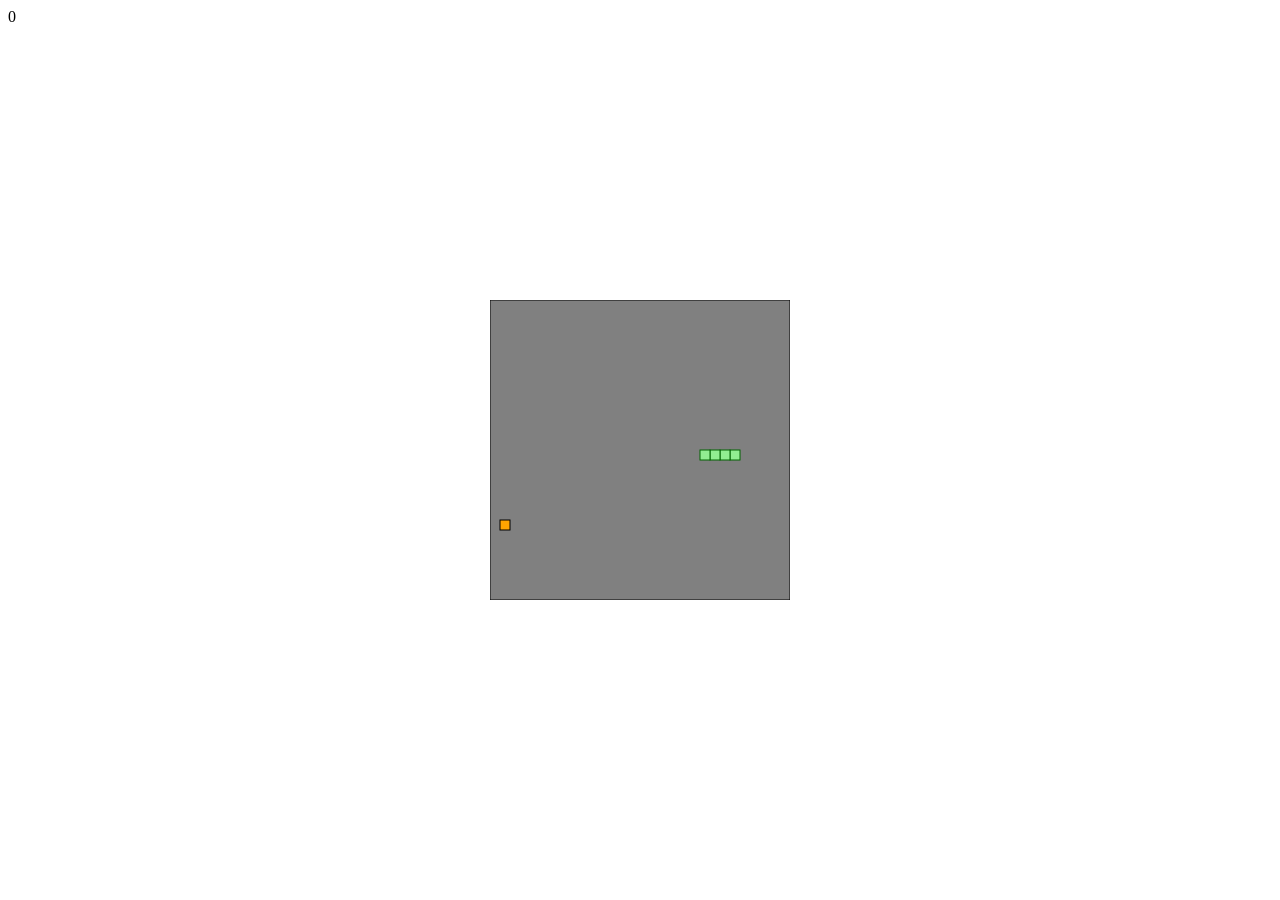
==== index.html @ 8f486625 "Alteração do nome do arquivo" ====
<!DOCTYPE html>
<head>
  <title>Welcome to Snake!</title>
</head>
<body>
  <div id="score">0</div>
  <canvas id="gameCanvas" width="300" height="300"></canvas>

  <style>
    #gameCanvas {
      position: absolute;
      top: 50%;
      left: 50%;
      transform: translate(-50%, -50%);
    }
  </style>

  <script>
    let snake = [ {x: 150, y: 150},
                  {x: 140, y: 150}, 
                  {x: 130, y: 150}, 
                  {x: 120, y: 150} ]

    let isChangingDirection = false;
    let score = 0;
    let movementX = 10;
    let movementY = 0;

    const gameCanvas = document.getElementById("gameCanvas");
    const context = gameCanvas.getContext("2d");    

    main();

    createFood();

    document.addEventListener("keydown", changeDirection);

    function main() {

      if(gameOver()){
        return
      }

      setTimeout(function onTick() {  
        isChangingDirection = false;
        clearCanvas();
        drawFood();       
        snakeMovement();
        drawSnake();

        main();
      }, 100)      
    }

    function clearCanvas() {      
      context.fillStyle = 'gray';
      context.strokeStyle = 'black';

      context.fillRect(0, 0, gameCanvas.width, gameCanvas.height);
      context.strokeRect(0, 0, gameCanvas.width, gameCanvas.height);
    }

    function snakeMovement() {
      const head = { x: snake[0].x + movementX,
                     y: snake[0].y + movementY};
      snake.unshift(head);

      const ateFood = snake[0].x === foodX && snake[0].y === foodY;
      if(ateFood) {
        score += 10;
        document.getElementById("score").innerHTML = score;
        createFood();
      }
      else{
        snake.pop();
      }      
    }

    function drawSnake() {
      snake.forEach(drawSnakePart)
    }

    function drawSnakePart(snakePart) {
      context.fillStyle = 'lightgreen';
      context.strokeStyle = 'darkgreen';
      context.fillRect(snakePart.x, snakePart.y, 10, 10);
      context.strokeRect(snakePart.x, snakePart.y, 10, 10);
    }    

    function changeDirection(event) {
      const LEFT_KEY = 37;
      const RIGHT_KEY = 39;
      const UP_KEY = 38;
      const DOWN_KEY = 40;

      if(isChangingDirection) {
        return;
      }

      isChangingDirection = true;

      const keyPressed = event.keyCode;

      const goingUp = movementY === -10;
      const goingDown = movementY === 10;
      const goingRight = movementX === 10;
      const goingLeft = movementX === -10;

      if(keyPressed === LEFT_KEY && !goingRight) { 
        movementX = -10; 
        movementY = 0;
        }

      if(keyPressed === RIGHT_KEY && !goingLeft) {
        movementX = 10;
        movementY = 0;
      }

      if(keyPressed === UP_KEY && !goingDown) {
        movementX = 0;
        movementY = -10;
      }

      if(keyPressed === DOWN_KEY && !goingUp) {
        movementX = 0;
        movementY = 10;
      }
    }

    function randomFactor(min, max) {
      return Math.round((Math.random() * (max - min) + min) / 10) * 10;
    }

    function createFood() {
      foodX = randomFactor(0, gameCanvas.width - 10);
      foodY = randomFactor(0, gameCanvas.height - 10);

      snake.forEach(function isFoodOnSnake(part) {
        const isFoodOnSnake = part.x == foodX && part.y == foodY;
        if(isFoodOnSnake) {
          createFood();
        }
      })
    }

    function drawFood() {
      context.fillStyle = "orange";
      context.strokeStyle = "dark orange";

      context.fillRect(foodX, foodY, 10, 10);
      context.strokeRect(foodX, foodY, 10, 10);
    }
    
    function gameOver() {
      for(let i = 4; i < snake.length; i++) {
        if(snake[i].x === snake[0].x && snake[i].y === snake[0].y) {
          return true
        }
      }

      const hitLeftWall = snake[0].x < 0;
      const hitRightWall = snake[0].x > gameCanvas.width - 10
      const hitTopWall = snake[0].y < 0;
      const hitBottomWall = snake[0].y > gameCanvas.height - 10;

      return hitLeftWall || hitRightWall || hitTopWall || hitBottomWall
    }

  </script>
</body>
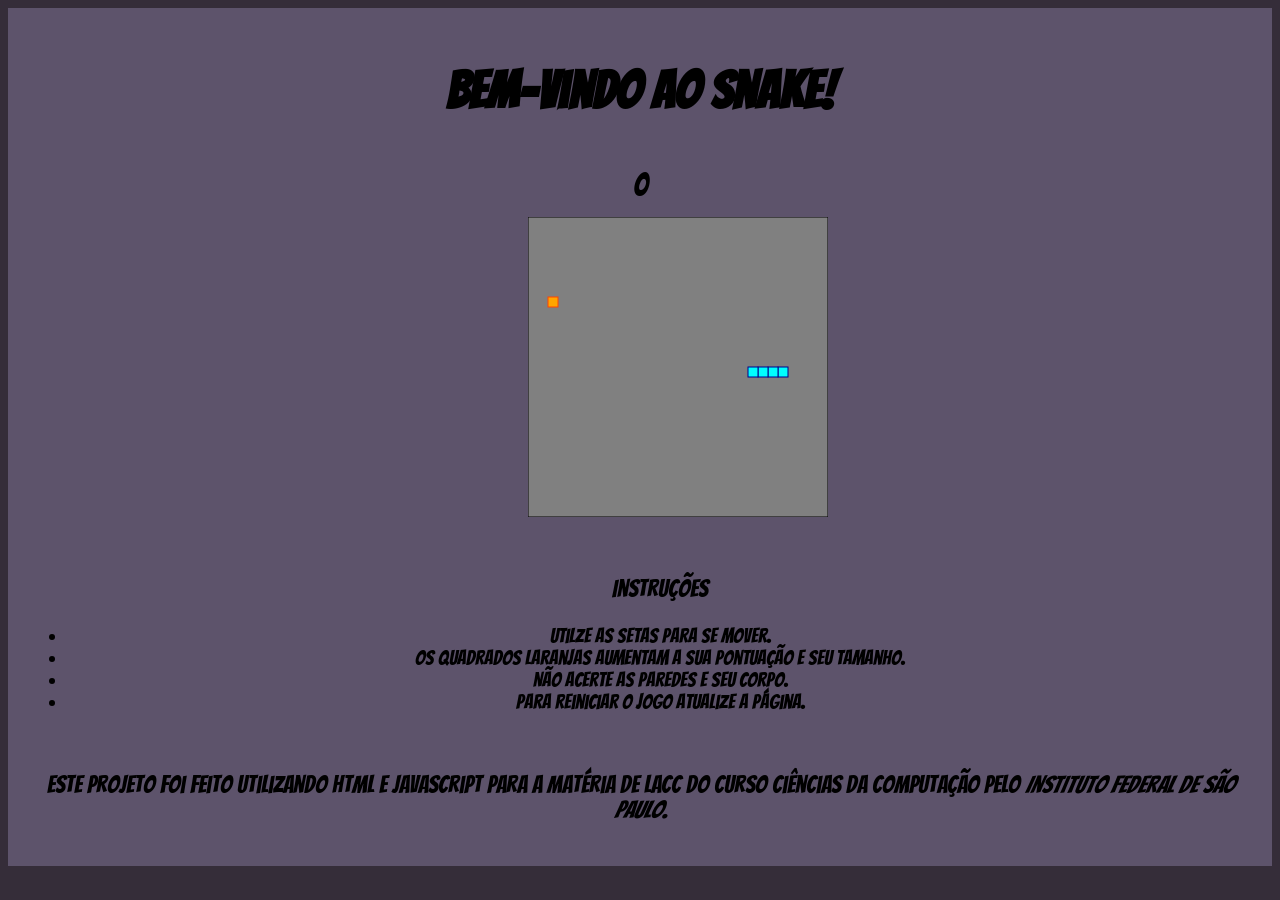
==== commit 6b9ae540: "Adicionado estilização." ====
--- a/index.html
+++ b/index.html
@@ -1,20 +1,24 @@
 <!DOCTYPE html>
 <head>
+  <link rel="stylesheet" type="text/css" href="style.css">
   <title>Welcome to Snake!</title>
 </head>
 <body>
-  <div id="score">0</div>
-  <canvas id="gameCanvas" width="300" height="300"></canvas>
-
-  <style>
-    #gameCanvas {
-      position: absolute;
-      top: 50%;
-      left: 50%;
-      transform: translate(-50%, -50%);
-    }
-  </style>
-
+  <div id="container">
+    <h1>Bem-Vindo ao Snake!</h1>
+    <div id="score">0</div>
+    <canvas id="gameCanvas" width="300" height="300"></canvas>
+    <ul>
+      <p>Instruções</p>
+      <li>Utilze as setas para se mover.</li>
+      <li>Os quadrados laranjas aumentam a sua pontuação e seu tamanho.</li>
+      <li>Não acerte as paredes e seu corpo.</li>
+      <li>Para reiniciar o jogo atualize a página.</li>
+    </ul>
+    <p>Este projeto foi feito utilizando HTML e Javascript para a matéria de LACC do curso
+      Ciências da Computação pelo <i>Instituto Federal de São Paulo.</i></p>
+  </div>
+  
   <script>
     let snake = [ {x: 150, y: 150},
                   {x: 140, y: 150}, 
@@ -81,8 +85,8 @@
     }
 
     function drawSnakePart(snakePart) {
-      context.fillStyle = 'lightgreen';
-      context.strokeStyle = 'darkgreen';
+      context.fillStyle = 'cyan';
+      context.strokeStyle = 'darkblue';
       context.fillRect(snakePart.x, snakePart.y, 10, 10);
       context.strokeRect(snakePart.x, snakePart.y, 10, 10);
     }    
@@ -145,7 +149,7 @@
 
     function drawFood() {
       context.fillStyle = "orange";
-      context.strokeStyle = "dark orange";
+      context.strokeStyle = "orangered";
 
       context.fillRect(foodX, foodY, 10, 10);
       context.strokeRect(foodX, foodY, 10, 10);
--- a/style.css
+++ b/style.css
@@ -0,0 +1,47 @@
+body {
+  background-color: rgb(53, 45, 57);
+}
+
+h1 {
+  text-align: center;
+  font-size: 52px;
+  font-weight: bold;
+  font-family: Bangers, sans-serif;
+}
+
+ul {
+  text-align: center;
+  font-family: Bangers, sans-serif;
+  font-size: 20px;  
+}
+
+p {
+  text-align: center;
+  font-family: Bangers, sans-serif;
+  font-size: 24px;
+}
+
+#container {
+  display: grid;
+  grid-template-columns: auto;
+  gap: 15px;
+  background-color: rgb(93, 83, 107);
+  padding: 20px;
+}
+
+#score {  
+  text-align: center;
+  font-family: Bangers, sans-serif;
+  font-size: 32px;
+}
+
+#gameCanvas {
+  object-position: center;
+  padding-left: 500px;  
+}
+
+@font-face {
+  font-family: Bangers;
+  src: url('font/Bangers-Regular.ttf')
+       format('truetype');
+}
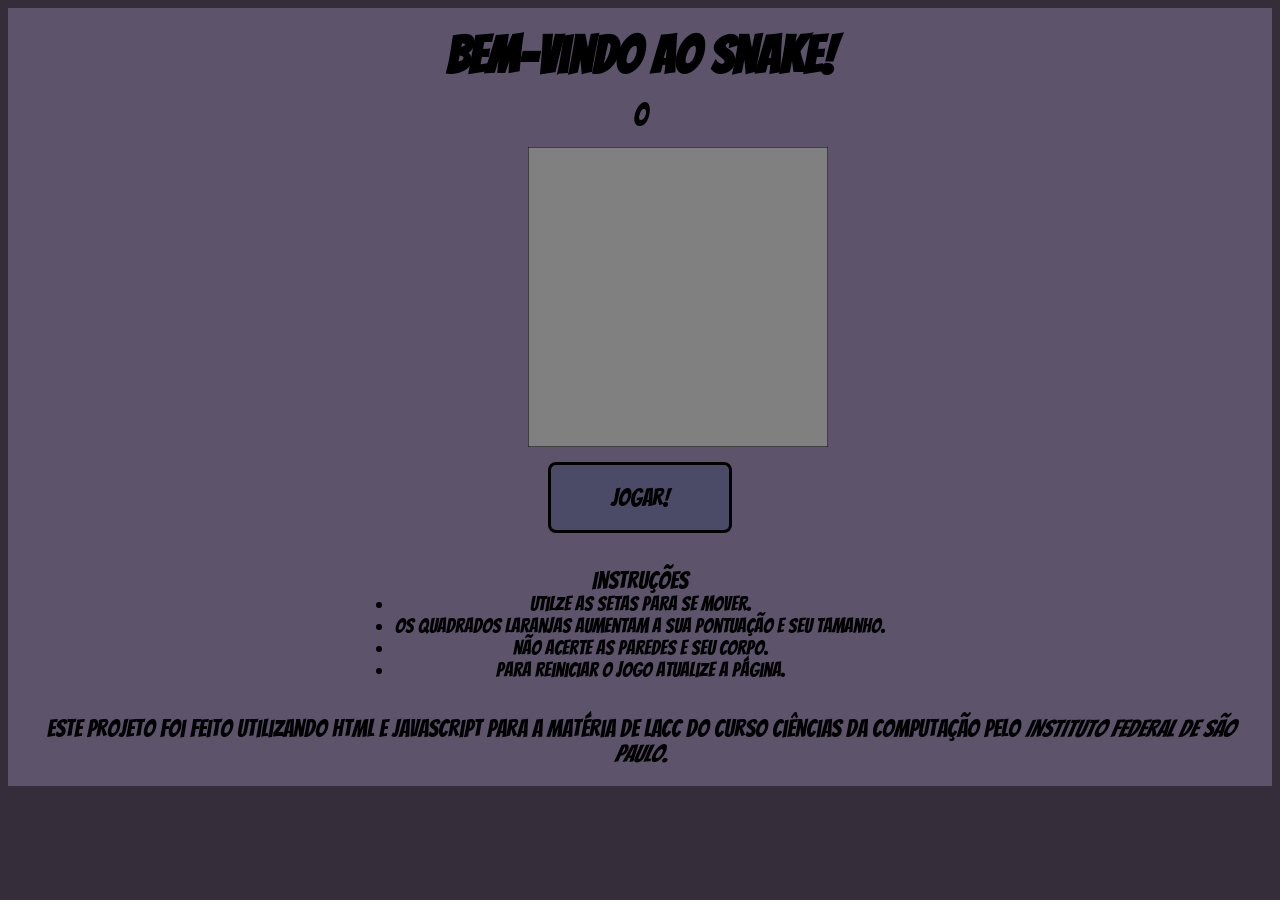
==== commit 5181dc2d: "Adicionado botão para iniciar o jogo" ====
--- a/index.html
+++ b/index.html
@@ -1,13 +1,14 @@
 <!DOCTYPE html>
 <head>
   <link rel="stylesheet" type="text/css" href="style.css">
-  <title>Welcome to Snake!</title>
+  <title>Bem-Vindo ao Snake!</title>
 </head>
 <body>
   <div id="container">
     <h1>Bem-Vindo ao Snake!</h1>
     <div id="score">0</div>
     <canvas id="gameCanvas" width="300" height="300"></canvas>
+    <button type="button" onclick="gameStart()">Jogar!</button>
     <ul>
       <p>Instruções</p>
       <li>Utilze as setas para se mover.</li>
@@ -26,22 +27,32 @@
                   {x: 120, y: 150} ]
 
     let isChangingDirection = false;
+    let isGameStarted = false;
     let score = 0;
     let movementX = 10;
     let movementY = 0;
+    let gameSpeed = 100;
 
     const gameCanvas = document.getElementById("gameCanvas");
-    const context = gameCanvas.getContext("2d");    
+    const context = gameCanvas.getContext("2d");         
 
-    main();
-
-    createFood();
-
+    clearCanvas();
+    
     document.addEventListener("keydown", changeDirection);
+    
+    function gameStart() {
+      
+      if(isGameStarted == false) {
+        isGameStarted = true;        
+        main();
+        createFood();
+      }      
+    }
 
     function main() {
 
-      if(gameOver()){
+      if(gameOver()) {
+        isGameStarted = false;
         return
       }
 
@@ -53,7 +64,7 @@
         drawSnake();
 
         main();
-      }, 100)      
+      }, gameSpeed)                   
     }
 
     function clearCanvas() {      
@@ -92,10 +103,10 @@
     }    
 
     function changeDirection(event) {
-      const LEFT_KEY = 37;
-      const RIGHT_KEY = 39;
-      const UP_KEY = 38;
-      const DOWN_KEY = 40;
+      const LEFT_KEY = 65;
+      const RIGHT_KEY = 68;
+      const UP_KEY = 87;
+      const DOWN_KEY = 83;
 
       if(isChangingDirection) {
         return;
@@ -153,9 +164,9 @@
 
       context.fillRect(foodX, foodY, 10, 10);
       context.strokeRect(foodX, foodY, 10, 10);
-    }
-    
-    function gameOver() {
+    }    
+
+    function gameOver() {      
       for(let i = 4; i < snake.length; i++) {
         if(snake[i].x === snake[0].x && snake[i].y === snake[0].y) {
           return true
--- a/style.css
+++ b/style.css
@@ -3,6 +3,7 @@
 }
 
 h1 {
+  margin: auto;
   text-align: center;
   font-size: 52px;
   font-weight: bold;
@@ -10,15 +11,43 @@
 }
 
 ul {
+  margin: auto;
+  padding: 20px;
   text-align: center;
   font-family: Bangers, sans-serif;
   font-size: 20px;  
 }
 
 p {
+  margin: auto;
   text-align: center;
   font-family: Bangers, sans-serif;
   font-size: 24px;
+}
+
+button {
+  background-color: rgb(75, 74, 103);  
+  padding: 20px 20px;
+  margin: auto;
+  text-align: center;
+  font-family: Bangers, sans-serif;
+  font-size: 24px;
+  border-radius: 8px;
+  border: 3px solid black;
+  width: 15%; 
+}
+
+button:hover {
+  background-color: rgb(26, 20, 35);
+  color: rgb(118, 123, 145);
+  border: solid rgb(118, 123, 145);
+}
+
+button:active {
+  background-color: rgb(75, 74, 103);
+  color: black;
+  border: solid black;
+  transform: translateY(3px);
 }
 
 #container {
@@ -33,6 +62,7 @@
   text-align: center;
   font-family: Bangers, sans-serif;
   font-size: 32px;
+  margin: auto;
 }
 
 #gameCanvas {
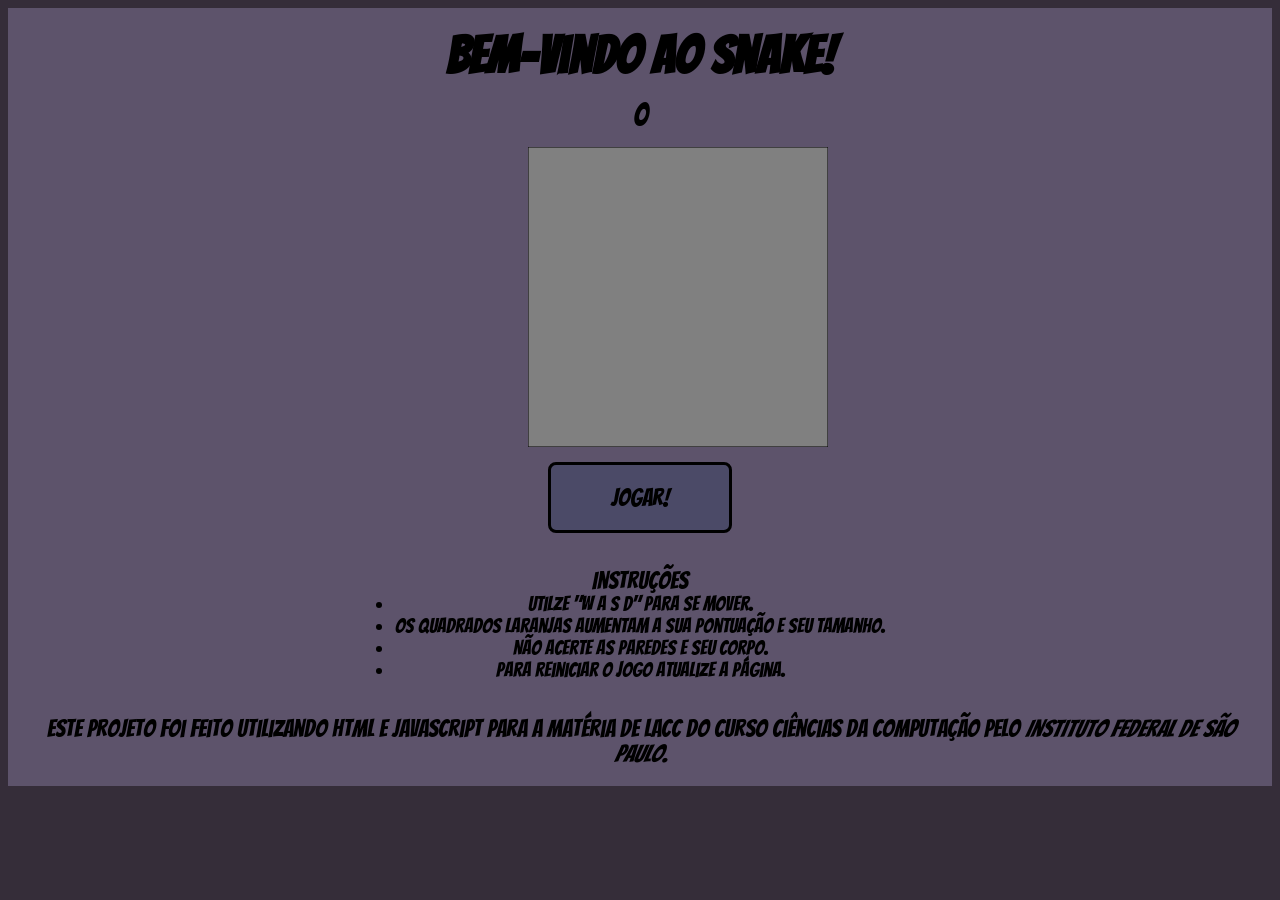
==== commit 79e9df56: "Adicionado tags html e meta, e mudança no controle do jogo." ====
--- a/index.html
+++ b/index.html
@@ -1,185 +1,188 @@
 <!DOCTYPE html>
-<head>
-  <link rel="stylesheet" type="text/css" href="style.css">
-  <title>Bem-Vindo ao Snake!</title>
-</head>
-<body>
-  <div id="container">
-    <h1>Bem-Vindo ao Snake!</h1>
-    <div id="score">0</div>
-    <canvas id="gameCanvas" width="300" height="300"></canvas>
-    <button type="button" onclick="gameStart()">Jogar!</button>
-    <ul>
-      <p>Instruções</p>
-      <li>Utilze as setas para se mover.</li>
-      <li>Os quadrados laranjas aumentam a sua pontuação e seu tamanho.</li>
-      <li>Não acerte as paredes e seu corpo.</li>
-      <li>Para reiniciar o jogo atualize a página.</li>
-    </ul>
-    <p>Este projeto foi feito utilizando HTML e Javascript para a matéria de LACC do curso
-      Ciências da Computação pelo <i>Instituto Federal de São Paulo.</i></p>
-  </div>
+<html lang="pt-br">
+  <head>
+    <meta charset="utf-8">
+    <link rel="stylesheet" type="text/css" href="style.css">
+    <title>Bem-Vindo ao Snake!</title>
+  </head>
+  <body>
+    <div id="container">
+      <h1>Bem-Vindo ao Snake!</h1>
+      <div id="score">0</div>
+      <canvas id="gameCanvas" width="300" height="300"></canvas>
+      <button type="button" onclick="gameStart()">Jogar!</button>
+      <ul>
+        <p>Instruções</p>
+        <li>Utilze "W A S D" para se mover.</li>
+        <li>Os quadrados laranjas aumentam a sua pontuação e seu tamanho.</li>
+        <li>Não acerte as paredes e seu corpo.</li>
+        <li>Para reiniciar o jogo atualize a página.</li>
+      </ul>
+      <p>Este projeto foi feito utilizando HTML e Javascript para a matéria de LACC do curso
+        Ciências da Computação pelo <i>Instituto Federal de São Paulo.</i></p>
+    </div>
+    
+    <script>
+      let snake = [ {x: 150, y: 150},
+                    {x: 140, y: 150}, 
+                    {x: 130, y: 150}, 
+                    {x: 120, y: 150} ]
   
-  <script>
-    let snake = [ {x: 150, y: 150},
-                  {x: 140, y: 150}, 
-                  {x: 130, y: 150}, 
-                  {x: 120, y: 150} ]
-
-    let isChangingDirection = false;
-    let isGameStarted = false;
-    let score = 0;
-    let movementX = 10;
-    let movementY = 0;
-    let gameSpeed = 100;
-
-    const gameCanvas = document.getElementById("gameCanvas");
-    const context = gameCanvas.getContext("2d");         
-
-    clearCanvas();
-    
-    document.addEventListener("keydown", changeDirection);
-    
-    function gameStart() {
+      let isChangingDirection = false;
+      let isGameStarted = false;
+      let score = 0;
+      let movementX = 10;
+      let movementY = 0;
+      let gameSpeed = 100;
+  
+      const gameCanvas = document.getElementById("gameCanvas");
+      const context = gameCanvas.getContext("2d");         
+  
+      clearCanvas();
       
-      if(isGameStarted == false) {
-        isGameStarted = true;        
-        main();
-        createFood();
-      }      
-    }
-
-    function main() {
-
-      if(gameOver()) {
-        isGameStarted = false;
-        return
+      document.addEventListener("keydown", changeDirection);
+      
+      function gameStart() {
+        
+        if(isGameStarted == false) {
+          isGameStarted = true;        
+          main();
+          createFood();
+        }      
       }
-
-      setTimeout(function onTick() {  
-        isChangingDirection = false;
-        clearCanvas();
-        drawFood();       
-        snakeMovement();
-        drawSnake();
-
-        main();
-      }, gameSpeed)                   
-    }
-
-    function clearCanvas() {      
-      context.fillStyle = 'gray';
-      context.strokeStyle = 'black';
-
-      context.fillRect(0, 0, gameCanvas.width, gameCanvas.height);
-      context.strokeRect(0, 0, gameCanvas.width, gameCanvas.height);
-    }
-
-    function snakeMovement() {
-      const head = { x: snake[0].x + movementX,
-                     y: snake[0].y + movementY};
-      snake.unshift(head);
-
-      const ateFood = snake[0].x === foodX && snake[0].y === foodY;
-      if(ateFood) {
-        score += 10;
-        document.getElementById("score").innerHTML = score;
-        createFood();
+  
+      function main() {
+  
+        if(gameOver()) {
+          isGameStarted = false;
+          return
+        }
+  
+        setTimeout(function onTick() {  
+          isChangingDirection = false;
+          clearCanvas();
+          drawFood();       
+          snakeMovement();
+          drawSnake();
+  
+          main();
+        }, gameSpeed)                   
       }
-      else{
-        snake.pop();
-      }      
-    }
-
-    function drawSnake() {
-      snake.forEach(drawSnakePart)
-    }
-
-    function drawSnakePart(snakePart) {
-      context.fillStyle = 'cyan';
-      context.strokeStyle = 'darkblue';
-      context.fillRect(snakePart.x, snakePart.y, 10, 10);
-      context.strokeRect(snakePart.x, snakePart.y, 10, 10);
-    }    
-
-    function changeDirection(event) {
-      const LEFT_KEY = 65;
-      const RIGHT_KEY = 68;
-      const UP_KEY = 87;
-      const DOWN_KEY = 83;
-
-      if(isChangingDirection) {
-        return;
+  
+      function clearCanvas() {      
+        context.fillStyle = 'gray';
+        context.strokeStyle = 'black';
+  
+        context.fillRect(0, 0, gameCanvas.width, gameCanvas.height);
+        context.strokeRect(0, 0, gameCanvas.width, gameCanvas.height);
       }
-
-      isChangingDirection = true;
-
-      const keyPressed = event.keyCode;
-
-      const goingUp = movementY === -10;
-      const goingDown = movementY === 10;
-      const goingRight = movementX === 10;
-      const goingLeft = movementX === -10;
-
-      if(keyPressed === LEFT_KEY && !goingRight) { 
-        movementX = -10; 
-        movementY = 0;
-        }
-
-      if(keyPressed === RIGHT_KEY && !goingLeft) {
-        movementX = 10;
-        movementY = 0;
-      }
-
-      if(keyPressed === UP_KEY && !goingDown) {
-        movementX = 0;
-        movementY = -10;
-      }
-
-      if(keyPressed === DOWN_KEY && !goingUp) {
-        movementX = 0;
-        movementY = 10;
-      }
-    }
-
-    function randomFactor(min, max) {
-      return Math.round((Math.random() * (max - min) + min) / 10) * 10;
-    }
-
-    function createFood() {
-      foodX = randomFactor(0, gameCanvas.width - 10);
-      foodY = randomFactor(0, gameCanvas.height - 10);
-
-      snake.forEach(function isFoodOnSnake(part) {
-        const isFoodOnSnake = part.x == foodX && part.y == foodY;
-        if(isFoodOnSnake) {
+  
+      function snakeMovement() {
+        const head = { x: snake[0].x + movementX,
+                       y: snake[0].y + movementY};
+        snake.unshift(head);
+  
+        const ateFood = snake[0].x === foodX && snake[0].y === foodY;
+        if(ateFood) {
+          score += 10;
+          document.getElementById("score").innerHTML = score;
           createFood();
         }
-      })
-    }
-
-    function drawFood() {
-      context.fillStyle = "orange";
-      context.strokeStyle = "orangered";
-
-      context.fillRect(foodX, foodY, 10, 10);
-      context.strokeRect(foodX, foodY, 10, 10);
-    }    
-
-    function gameOver() {      
-      for(let i = 4; i < snake.length; i++) {
-        if(snake[i].x === snake[0].x && snake[i].y === snake[0].y) {
-          return true
+        else{
+          snake.pop();
+        }      
+      }
+  
+      function drawSnake() {
+        snake.forEach(drawSnakePart)
+      }
+  
+      function drawSnakePart(snakePart) {
+        context.fillStyle = 'cyan';
+        context.strokeStyle = 'darkblue';
+        context.fillRect(snakePart.x, snakePart.y, 10, 10);
+        context.strokeRect(snakePart.x, snakePart.y, 10, 10);
+      }    
+  
+      function changeDirection(event) {
+        const LEFT_KEY = 65;
+        const RIGHT_KEY = 68;
+        const UP_KEY = 87;
+        const DOWN_KEY = 83;
+  
+        if(isChangingDirection) {
+          return;
+        }
+  
+        isChangingDirection = true;
+  
+        const keyPressed = event.keyCode;
+  
+        const goingUp = movementY === -10;
+        const goingDown = movementY === 10;
+        const goingRight = movementX === 10;
+        const goingLeft = movementX === -10;
+  
+        if(keyPressed === LEFT_KEY && !goingRight) { 
+          movementX = -10; 
+          movementY = 0;
+          }
+  
+        if(keyPressed === RIGHT_KEY && !goingLeft) {
+          movementX = 10;
+          movementY = 0;
+        }
+  
+        if(keyPressed === UP_KEY && !goingDown) {
+          movementX = 0;
+          movementY = -10;
+        }
+  
+        if(keyPressed === DOWN_KEY && !goingUp) {
+          movementX = 0;
+          movementY = 10;
         }
       }
-
-      const hitLeftWall = snake[0].x < 0;
-      const hitRightWall = snake[0].x > gameCanvas.width - 10
-      const hitTopWall = snake[0].y < 0;
-      const hitBottomWall = snake[0].y > gameCanvas.height - 10;
-
-      return hitLeftWall || hitRightWall || hitTopWall || hitBottomWall
-    }
-
-  </script>
-</body>+  
+      function randomFactor(min, max) {
+        return Math.round((Math.random() * (max - min) + min) / 10) * 10;
+      }
+  
+      function createFood() {
+        foodX = randomFactor(0, gameCanvas.width - 10);
+        foodY = randomFactor(0, gameCanvas.height - 10);
+  
+        snake.forEach(function isFoodOnSnake(part) {
+          const isFoodOnSnake = part.x == foodX && part.y == foodY;
+          if(isFoodOnSnake) {
+            createFood();
+          }
+        })
+      }
+  
+      function drawFood() {
+        context.fillStyle = "orange";
+        context.strokeStyle = "orangered";
+  
+        context.fillRect(foodX, foodY, 10, 10);
+        context.strokeRect(foodX, foodY, 10, 10);
+      }    
+  
+      function gameOver() {      
+        for(let i = 4; i < snake.length; i++) {
+          if(snake[i].x === snake[0].x && snake[i].y === snake[0].y) {
+            return true
+          }
+        }
+  
+        const hitLeftWall = snake[0].x < 0;
+        const hitRightWall = snake[0].x > gameCanvas.width - 10
+        const hitTopWall = snake[0].y < 0;
+        const hitBottomWall = snake[0].y > gameCanvas.height - 10;
+  
+        return hitLeftWall || hitRightWall || hitTopWall || hitBottomWall
+      }
+  
+    </script>
+  </body>
+</html>
